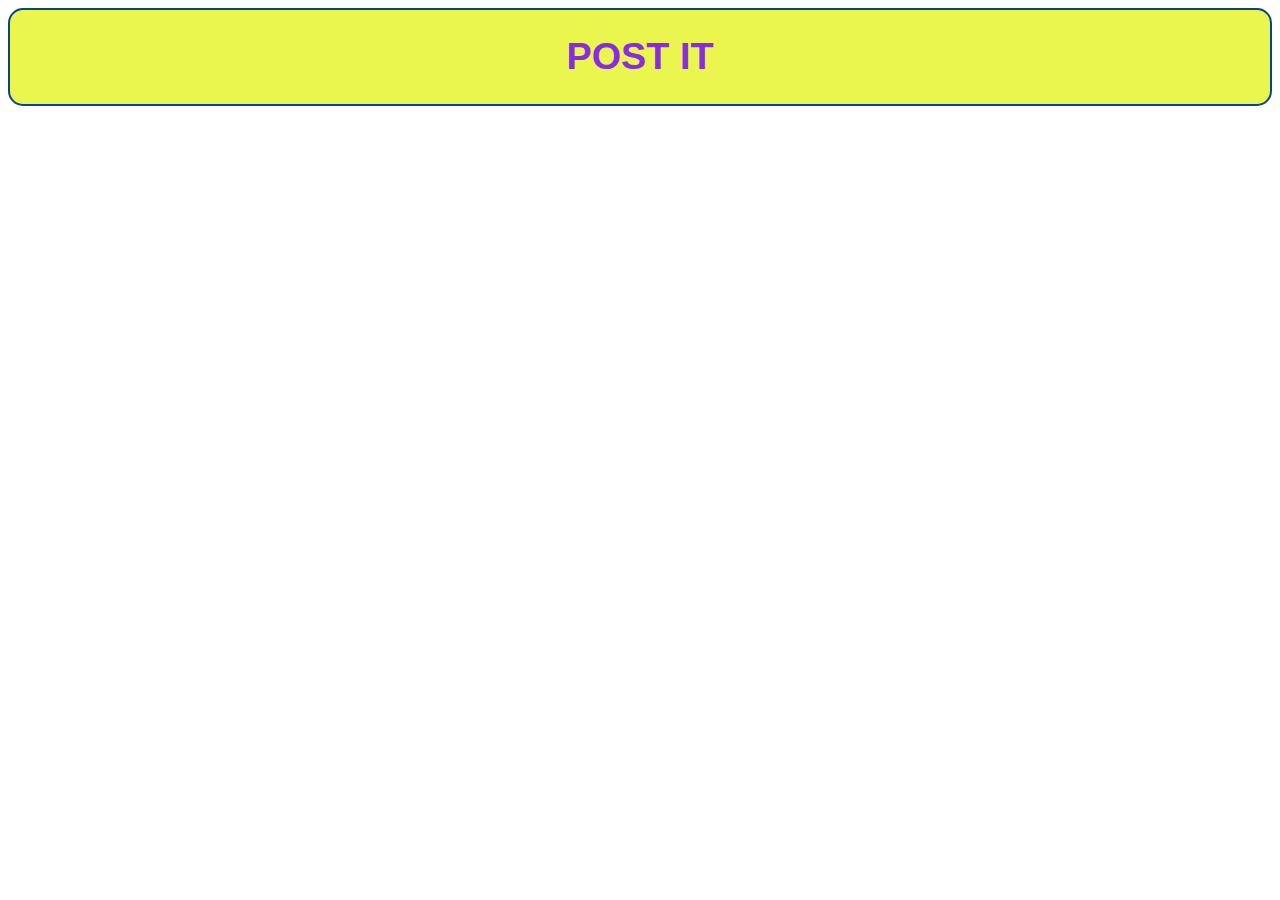
==== POST-IT/index.html @ a9f9bb56 "Add files via upload" ====
<!DOCTYPE html>
<html lang="en">
<head>
<meta charset="utf-8" />
<title>Post_it</title>
<link rel="stylesheet" rev="stylesheet" href="./css/post_it.css">

</head>
<body>
    <header>
<h1>POST IT</h1>


    </header>

<div class="contener">

</div>


<script type="text/javascript" src="./js/post_it_class.js"></script>
</body>
</html>
---- POST-IT/css/post_it.css ----
header{
    display: flex;
    flex-direction: column;
    justify-content: center;
    align-items: center;
    background-color: rgb(234, 245, 77);
    border: solid, rgb(3, 69, 144), 2px;
    border-radius: 15px;


}


h1{
    font-size:1cm;
    text-align: center;
    color: blueviolet;
    font-family: Impact, Haettenschweiler, 'Arial Narrow Bold', sans-serif;

}



#contener{
  background-color: rgb(233, 232, 232);
  
    
}

.post_it{
font-family: cursive;
color:black;
font-size: 0.8cm;

}
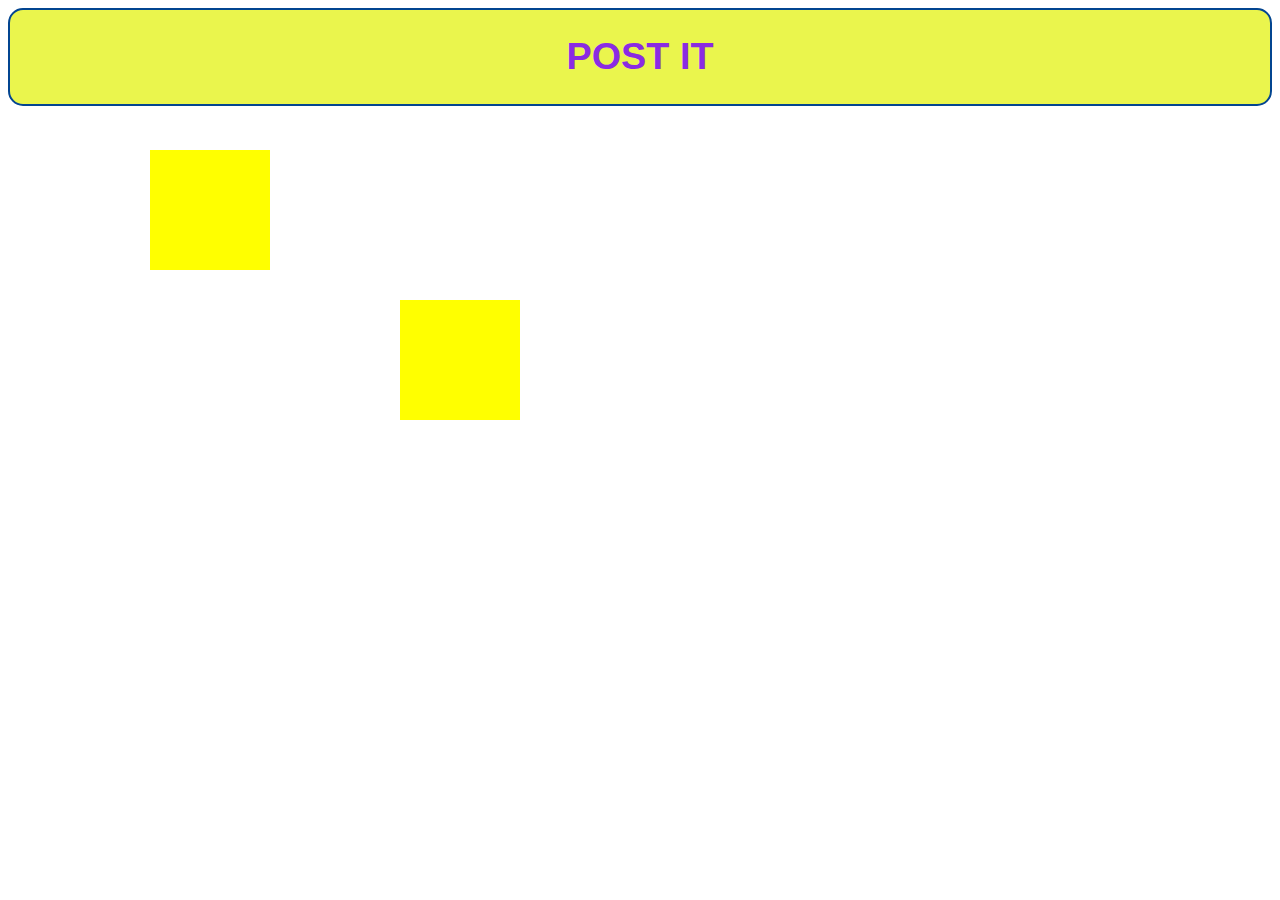
==== commit 30b51ff1: "Add files via upload" ====
--- a/POST-IT/index.html
+++ b/POST-IT/index.html
@@ -8,17 +8,21 @@
 
 </head>
 <body>
+    <script type="text/javascript" src="./js/post_it_class.js" defer></script>
+    <script type="text/javascript" src="./js/post_it_general.js" defer></script>
+
     <header>
 <h1>POST IT</h1>
 
 
     </header>
 
-<div class="contener">
+<div id="contener">
 
 </div>
 
 
-<script type="text/javascript" src="./js/post_it_class.js"></script>
+
+
 </body>
 </html>
--- a/POST-IT/css/post_it.css
+++ b/POST-IT/css/post_it.css
@@ -22,7 +22,7 @@
 
 
 #contener{
-  background-color: rgb(233, 232, 232);
+  background-color: rgb(254, 255, 254);
   
     
 }
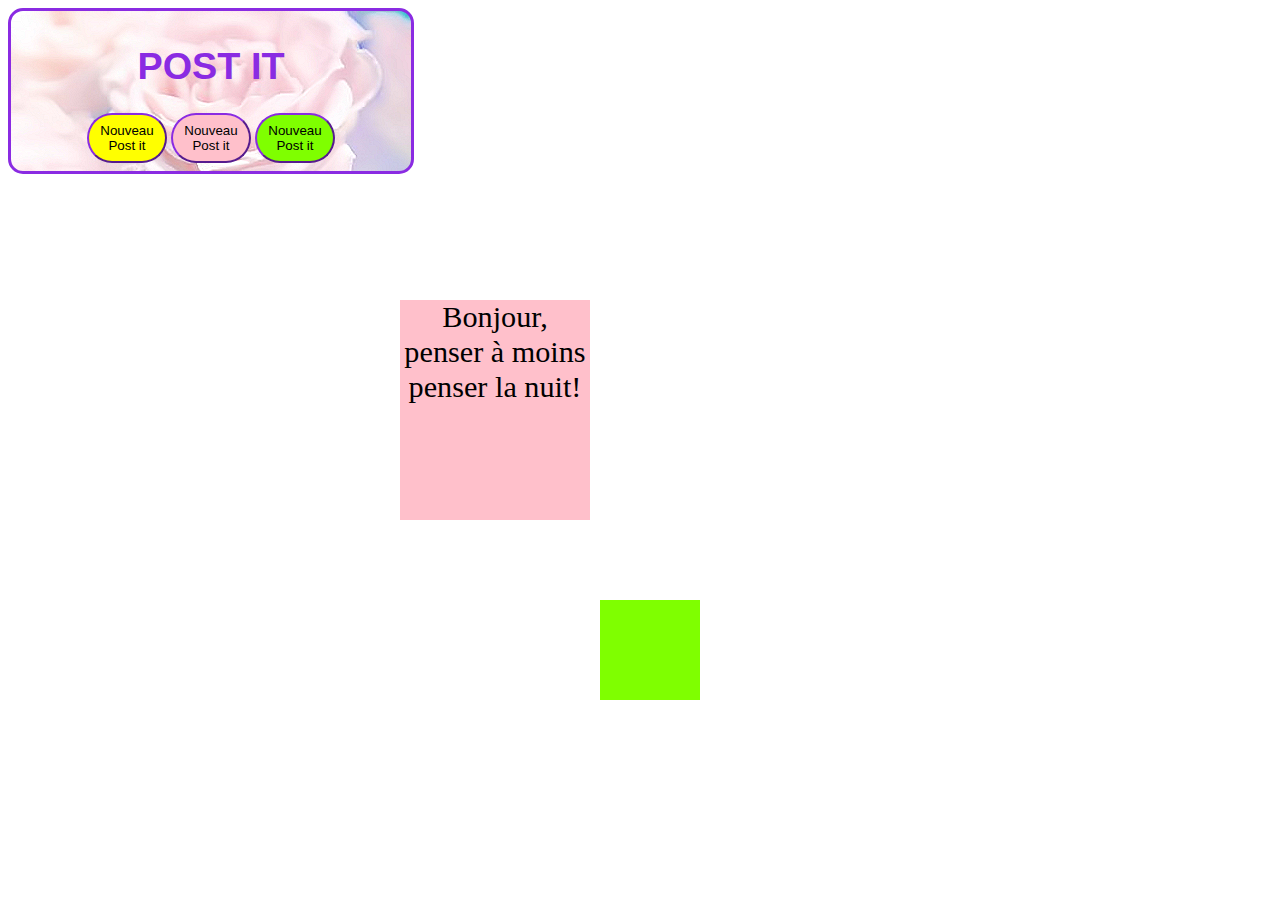
==== commit 8d12bbf1: "Add files via upload" ====
--- a/POST-IT/index.html
+++ b/POST-IT/index.html
@@ -13,9 +13,14 @@
 
     <header>
 <h1>POST IT</h1>
+<div id="boutons">
+<button onclick="post_itPlusjaune()"id="bout1">Nouveau Post it</button>
+<button onclick="post_itPlusrose()" id="bout2">Nouveau Post it</button>
+<button onclick="post_itPlusvert()" id="bout3">Nouveau Post it</button>
+    </div> 
 
 
-    </header>
+</header>
 
 <div id="contener">
 
--- a/POST-IT/css/post_it.css
+++ b/POST-IT/css/post_it.css
@@ -3,10 +3,12 @@
     flex-direction: column;
     justify-content: center;
     align-items: center;
-    background-color: rgb(234, 245, 77);
-    border: solid, rgb(3, 69, 144), 2px;
+    background-image:url(../img/fond.png);
+    border: solid;
+    border-color: blueviolet;
     border-radius: 15px;
-
+    width: 400px;
+    height: 160px;
 
 }
 
@@ -22,7 +24,7 @@
 
 
 #contener{
-  background-color: rgb(254, 255, 254);
+  background-image : url(../img/fond.jpg); 
   
     
 }
@@ -31,7 +33,47 @@
 font-family: cursive;
 color:black;
 font-size: 0.8cm;
+text-align: center;
+
+}
+.boutons{
+  display: flex;
+  flex-direction: row;
+  justify-content: center;
+  align-items: center;
+  
 
 }
 
 
+#bout1{
+  background-color:yellow ;
+  size:1cm;
+  width: 80px;
+  height: 50px;
+  border-radius: 50px;
+  border-color: blueviolet;
+}
+
+
+#bout2{
+  background-color:pink ;
+  size:1cm;
+  width: 80px;
+  height: 50px;
+  border-radius: 50px;
+  border-color: blueviolet;
+}
+
+#bout3{
+  background-color:chartreuse ;
+  size:1cm;
+  width: 80px;
+  height: 50px;
+  border-radius: 50px;
+  border-color: blueviolet;
+
+}
+
+
+
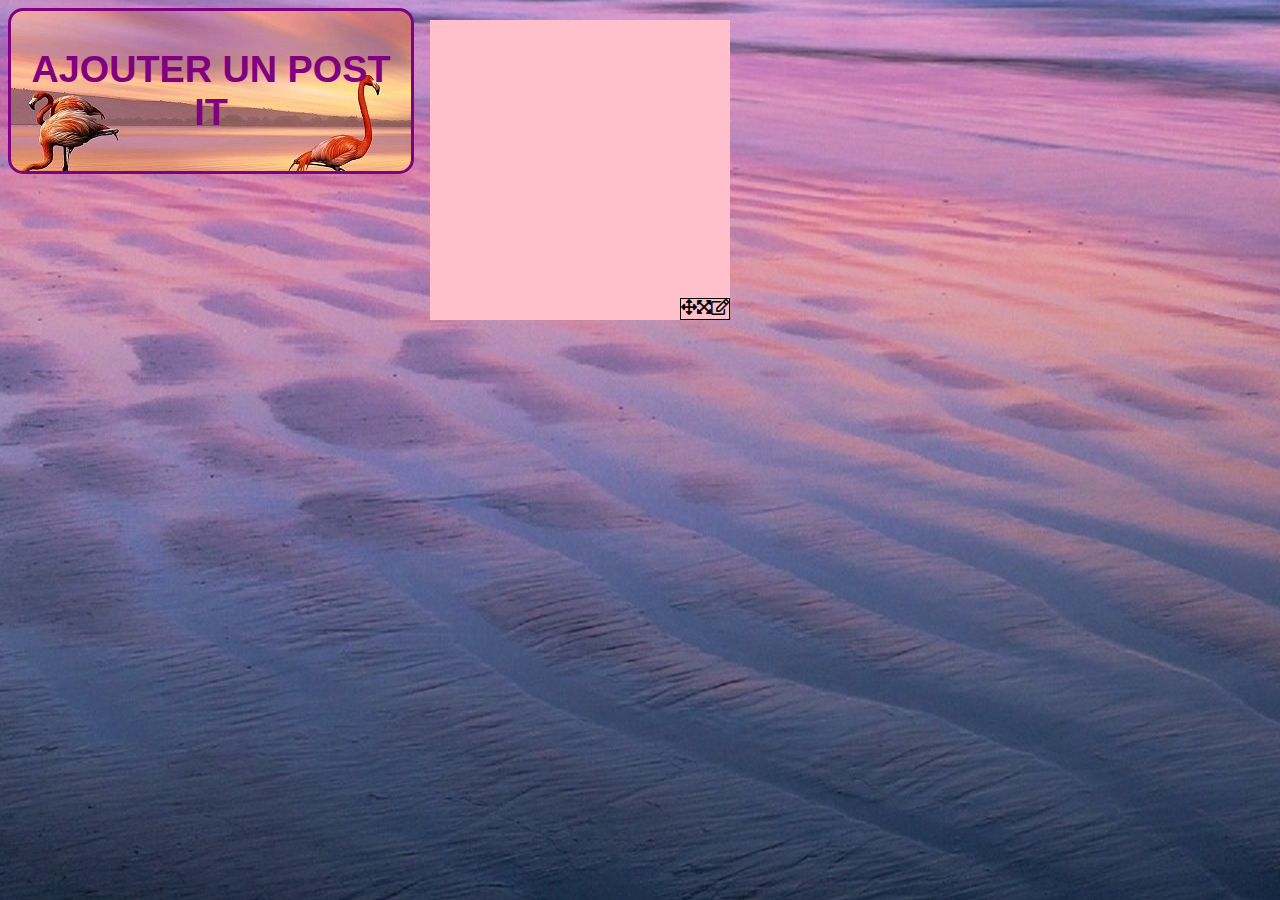
==== commit dc3cf554: "Add files via upload" ====
--- a/POST-IT/index.html
+++ b/POST-IT/index.html
@@ -5,24 +5,19 @@
 <meta charset="utf-8" />
 <title>Post_it</title>
 <link rel="stylesheet" rev="stylesheet" href="./css/post_it.css">
-
+<link rel="stylesheet" href="https://cdnjs.cloudflare.com/ajax/libs/font-awesome/5.12.1/css/all.min.css">
 </head>
 <body>
     <script type="text/javascript" src="./js/post_it_class.js" defer></script>
     <script type="text/javascript" src="./js/post_it_general.js" defer></script>
 
     <header>
-<h1>POST IT</h1>
-<div id="boutons">
-<button onclick="post_itPlusjaune()"id="bout1">Nouveau Post it</button>
-<button onclick="post_itPlusrose()" id="bout2">Nouveau Post it</button>
-<button onclick="post_itPlusvert()" id="bout3">Nouveau Post it</button>
-    </div> 
+<h1>AJOUTER UN POST IT</h1>
 
 
 </header>
 
-<div id="contener">
+
 
 </div>
 
--- a/POST-IT/css/post_it.css
+++ b/POST-IT/css/post_it.css
@@ -1,3 +1,12 @@
+body{
+background-image: url(../img/fond.jpg);
+background-repeat: no-repeat;
+background-position: center;
+
+
+}
+
+
 header{
     display: flex;
     flex-direction: column;
@@ -5,7 +14,7 @@
     align-items: center;
     background-image:url(../img/fond.png);
     border: solid;
-    border-color: blueviolet;
+    border-color:purple;
     border-radius: 15px;
     width: 400px;
     height: 160px;
@@ -16,7 +25,7 @@
 h1{
     font-size:1cm;
     text-align: center;
-    color: blueviolet;
+    color:purple;
     font-family: Impact, Haettenschweiler, 'Arial Narrow Bold', sans-serif;
 
 }
@@ -25,7 +34,7 @@
 
 #contener{
   background-image : url(../img/fond.jpg); 
-  
+  background-size: 5% 5%;
     
 }
 
@@ -36,44 +45,8 @@
 text-align: center;
 
 }
-.boutons{
-  display: flex;
-  flex-direction: row;
-  justify-content: center;
-  align-items: center;
-  
-
-}
-
-
-#bout1{
-  background-color:yellow ;
-  size:1cm;
-  width: 80px;
-  height: 50px;
-  border-radius: 50px;
-  border-color: blueviolet;
-}
-
-
-#bout2{
-  background-color:pink ;
-  size:1cm;
-  width: 80px;
-  height: 50px;
-  border-radius: 50px;
-  border-color: blueviolet;
-}
-
-#bout3{
-  background-color:chartreuse ;
-  size:1cm;
-  width: 80px;
-  height: 50px;
-  border-radius: 50px;
-  border-color: blueviolet;
-
-}
 
 
 
+
+
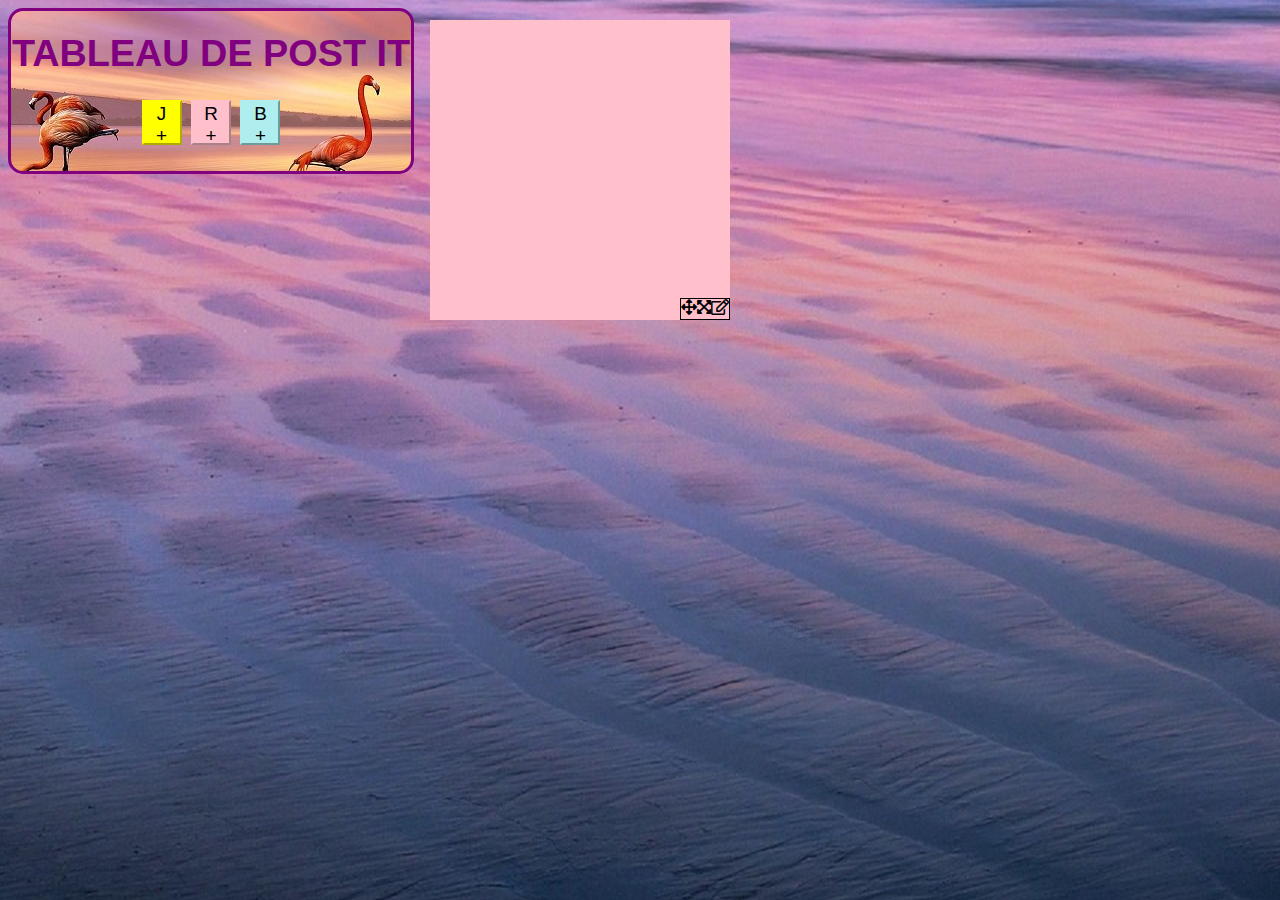
==== commit b04115f3: "Add files via upload" ====
--- a/POST-IT/index.html
+++ b/POST-IT/index.html
@@ -12,8 +12,12 @@
     <script type="text/javascript" src="./js/post_it_general.js" defer></script>
 
     <header>
-<h1>AJOUTER UN POST IT</h1>
-
+<h1>TABLEAU DE POST IT</h1>
+<div id="bout">
+<button id="boutplusJ">J +</button>
+<button id="boutplusR">R +</button>
+<button id="boutplusB">B +</button>
+</div>
 
 </header>
 
--- a/POST-IT/css/post_it.css
+++ b/POST-IT/css/post_it.css
@@ -18,6 +18,7 @@
     border-radius: 15px;
     width: 400px;
     height: 160px;
+    
 
 }
 
@@ -38,15 +39,45 @@
     
 }
 
-.post_it{
-font-family: cursive;
-color:black;
-font-size: 0.8cm;
-text-align: center;
+#bout{
+  font-size:1cm;
+    text-align: center;
+    color:black;
+    font-family: cursive;
+    margin-bottom: 25px;
+   
 
+}
+#boutplusJ{
+
+  font-size:0.5cm;
+    text-align: center;
+    color:black;
+    background-color: yellow;
+    width: 40px;
+    height: 45px;
+    border-color: yellow;
+}
+#boutplusR{
+
+  font-size:0.5cm;
+    text-align: center;
+    color:black;
+    background-color: pink;
+    width: 40px;
+    height: 45px;
+    border-color: pink;
+}
+#boutplusB{
+
+  font-size:0.5cm;
+    text-align: center;
+    color:black;
+    background-color: paleturquoise ;
+    width: 40px;
+    height: 45px;
+    border-color: paleturquoise;
+   
 }
 
 
-
-
-
